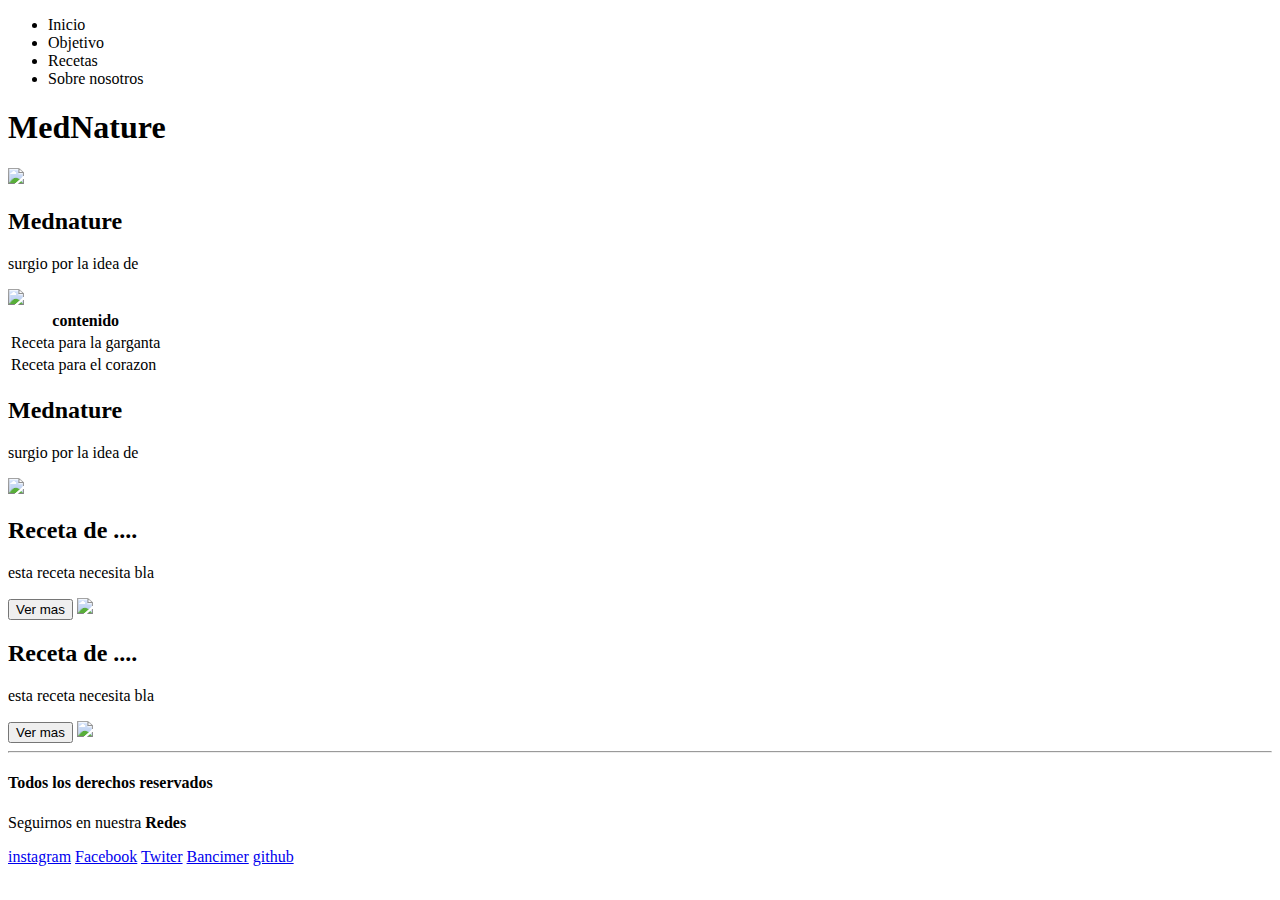
==== code/index.html @ f656fd48 "Estructura en html" ====
<!DOCTYPE html>
<html lang="en">
<head>
    <meta charset="UTF-8">
    <meta http-equiv="X-UA-Compatible" content="IE=edge">
    <meta name="viewport" content="width=device-width, initial-scale=1.0">
    <title>MedNature</title>
</head>
<body>
    <header>
        <nav>
            <ul>
                <li><a>Inicio</a></li>
                <li><a>Objetivo</a></li>
                <li><a>Recetas</a></li>
                <li><a>Sobre nosotros</a></li>
            </ul>
        </nav>
        <h1>MedNature</h1>
        <img src="C:\Users\tiosh\Documents\HackatonPorLaSalud\images\logo.png">
    </header>
    <section>
        <article>
            <h2>Mednature</h2>
            <p>surgio por la idea de</p>
            <img src="C:\Users\tiosh\Documents\HackatonPorLaSalud\images\logo.png">
        </article>
    </section>
    <table>
        <tr>
          <th>contenido</th>
        </tr>
        <tr>
          <td><a>Receta para la garganta</a></td>
        </tr>
        <tr>
          <td><a>Receta para el corazon</a></td>
        </tr>
      </table>
<section>
    <article>
        <h2>Mednature</h2>
        <p>surgio por la idea de</p>
        <img src="C:\Users\tiosh\Documents\HackatonPorLaSalud\images\logo.png">
    </article>
    <article>
        <h2>Receta de ....</h2>
        <p>esta receta necesita bla</p>
        <button>Ver mas</button>
        <img src="C:\Users\tiosh\Documents\HackatonPorLaSalud\images\logo.png">
    </article>
    <article>
        <h2>Receta de ....</h2>
        <p>esta receta necesita bla</p>
        <button>Ver mas</button>
        <img src="C:\Users\tiosh\Documents\HackatonPorLaSalud\images\logo.png">
    </article>
</section>
<hr>
<footer>
    <h4>Todos los derechos reservados</h4>
    <p>Seguirnos en nuestra <b>Redes</b></p>
    <a href="https://www.instagram.com/enrique_tics/">instagram</a>
    <a href="https://www.instagram.com/enrique_tics/">Facebook</a>
    <a href="https://www.instagram.com/enrique_tics/">Twiter</a>
    <a href="https://www.instagram.com/enrique_tics/">Bancimer</a>
    <a href="https://www.instagram.com/enrique_tics/">github</a>
</footer>
</body>
</html>
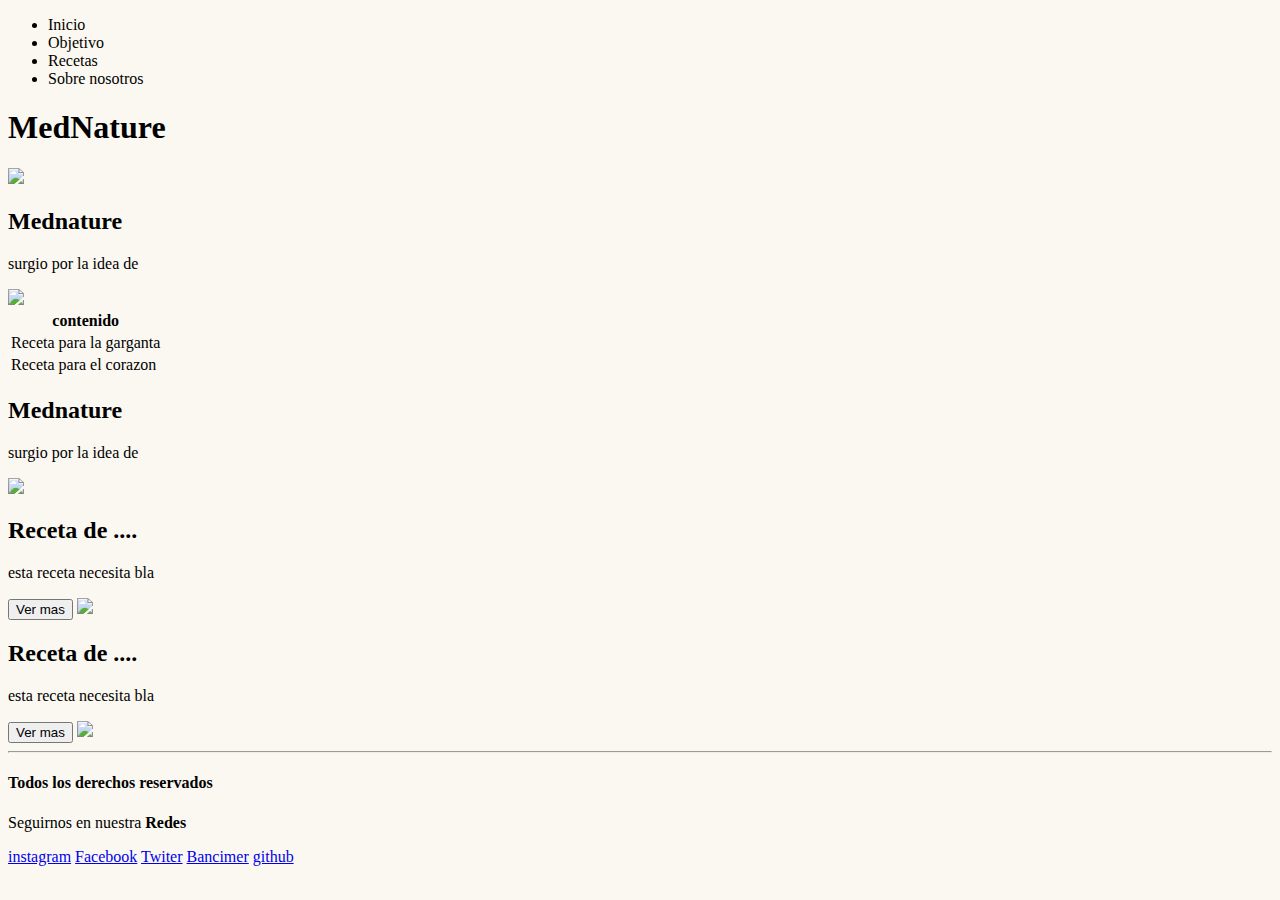
==== commit 956d0ec1: "Estructura en html" ====
--- a/code/index.html
+++ b/code/index.html
@@ -4,6 +4,7 @@
     <meta charset="UTF-8">
     <meta http-equiv="X-UA-Compatible" content="IE=edge">
     <meta name="viewport" content="width=device-width, initial-scale=1.0">
+    <link rel="stylesheet" href="style.css">
     <title>MedNature</title>
 </head>
 <body>
--- a/code/style.css
+++ b/code/style.css
@@ -0,0 +1,3 @@
+html{
+    background-color: #FBF8F1;
+}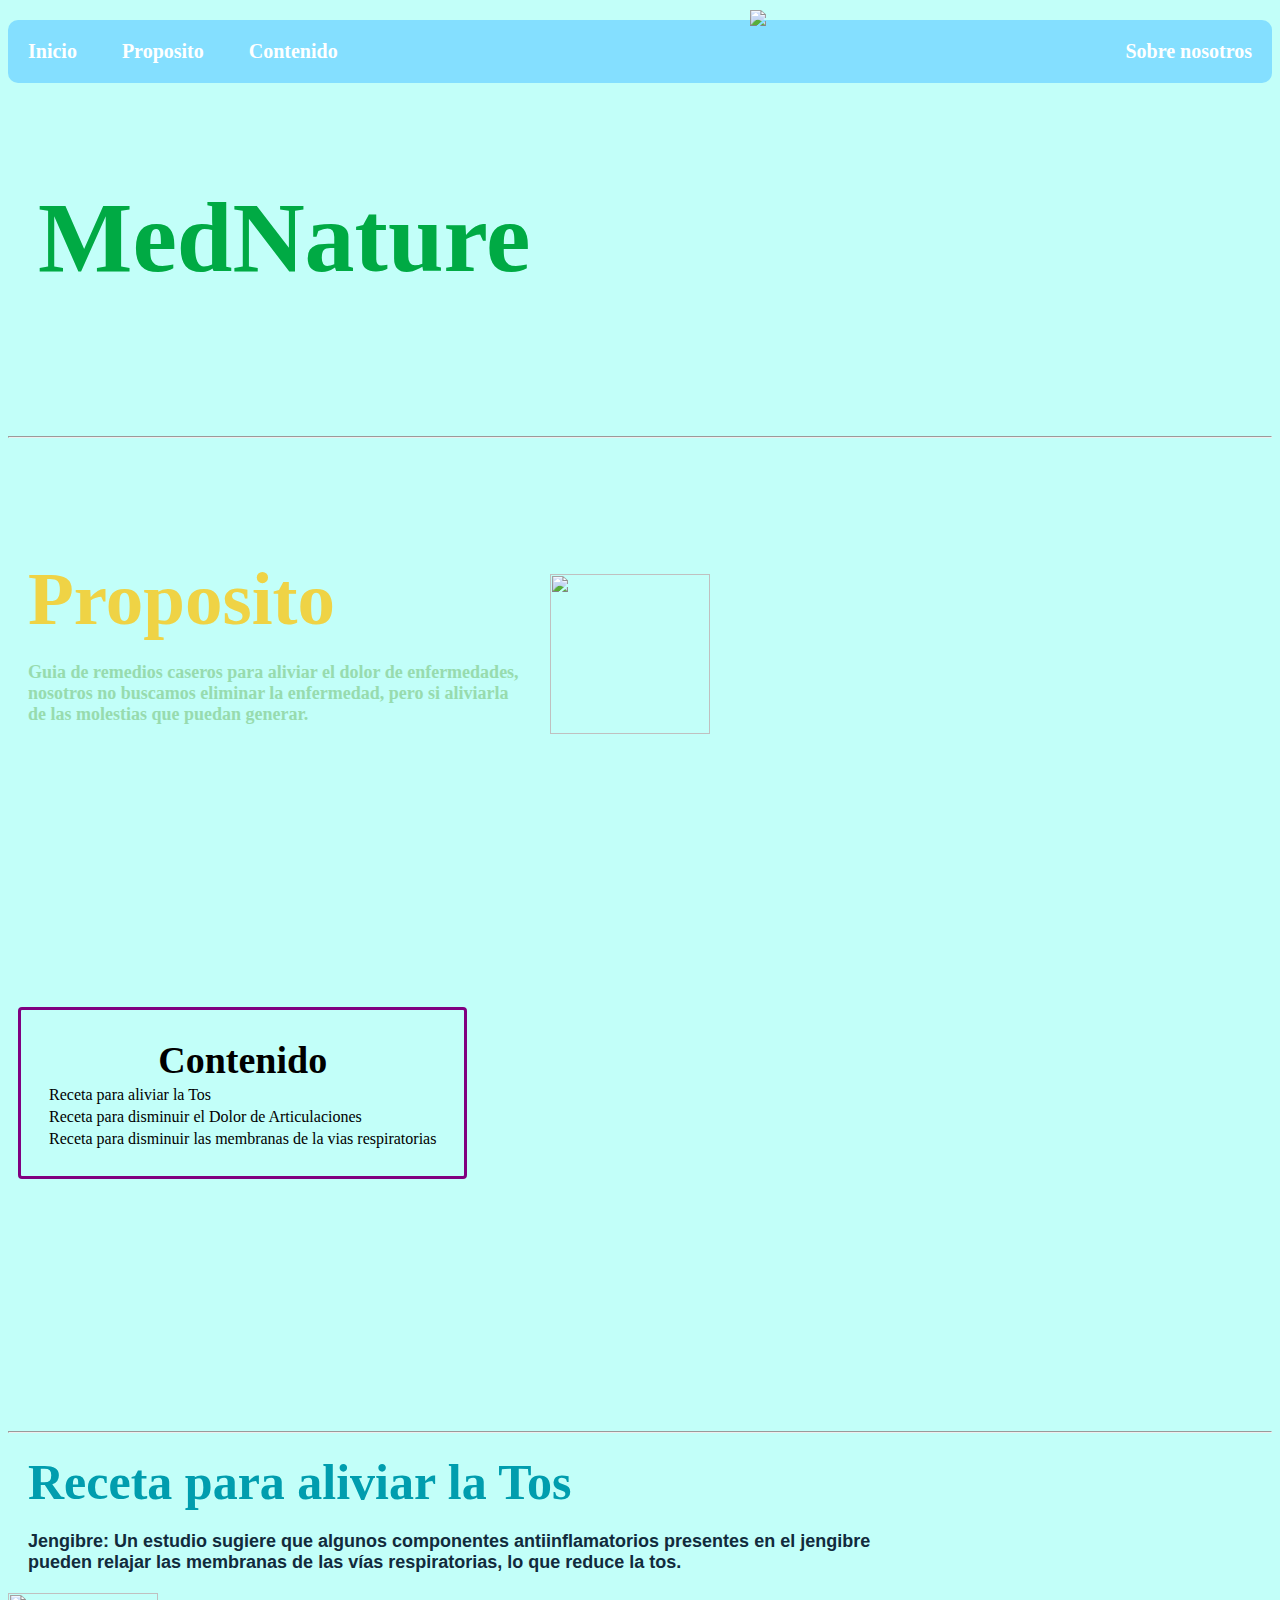
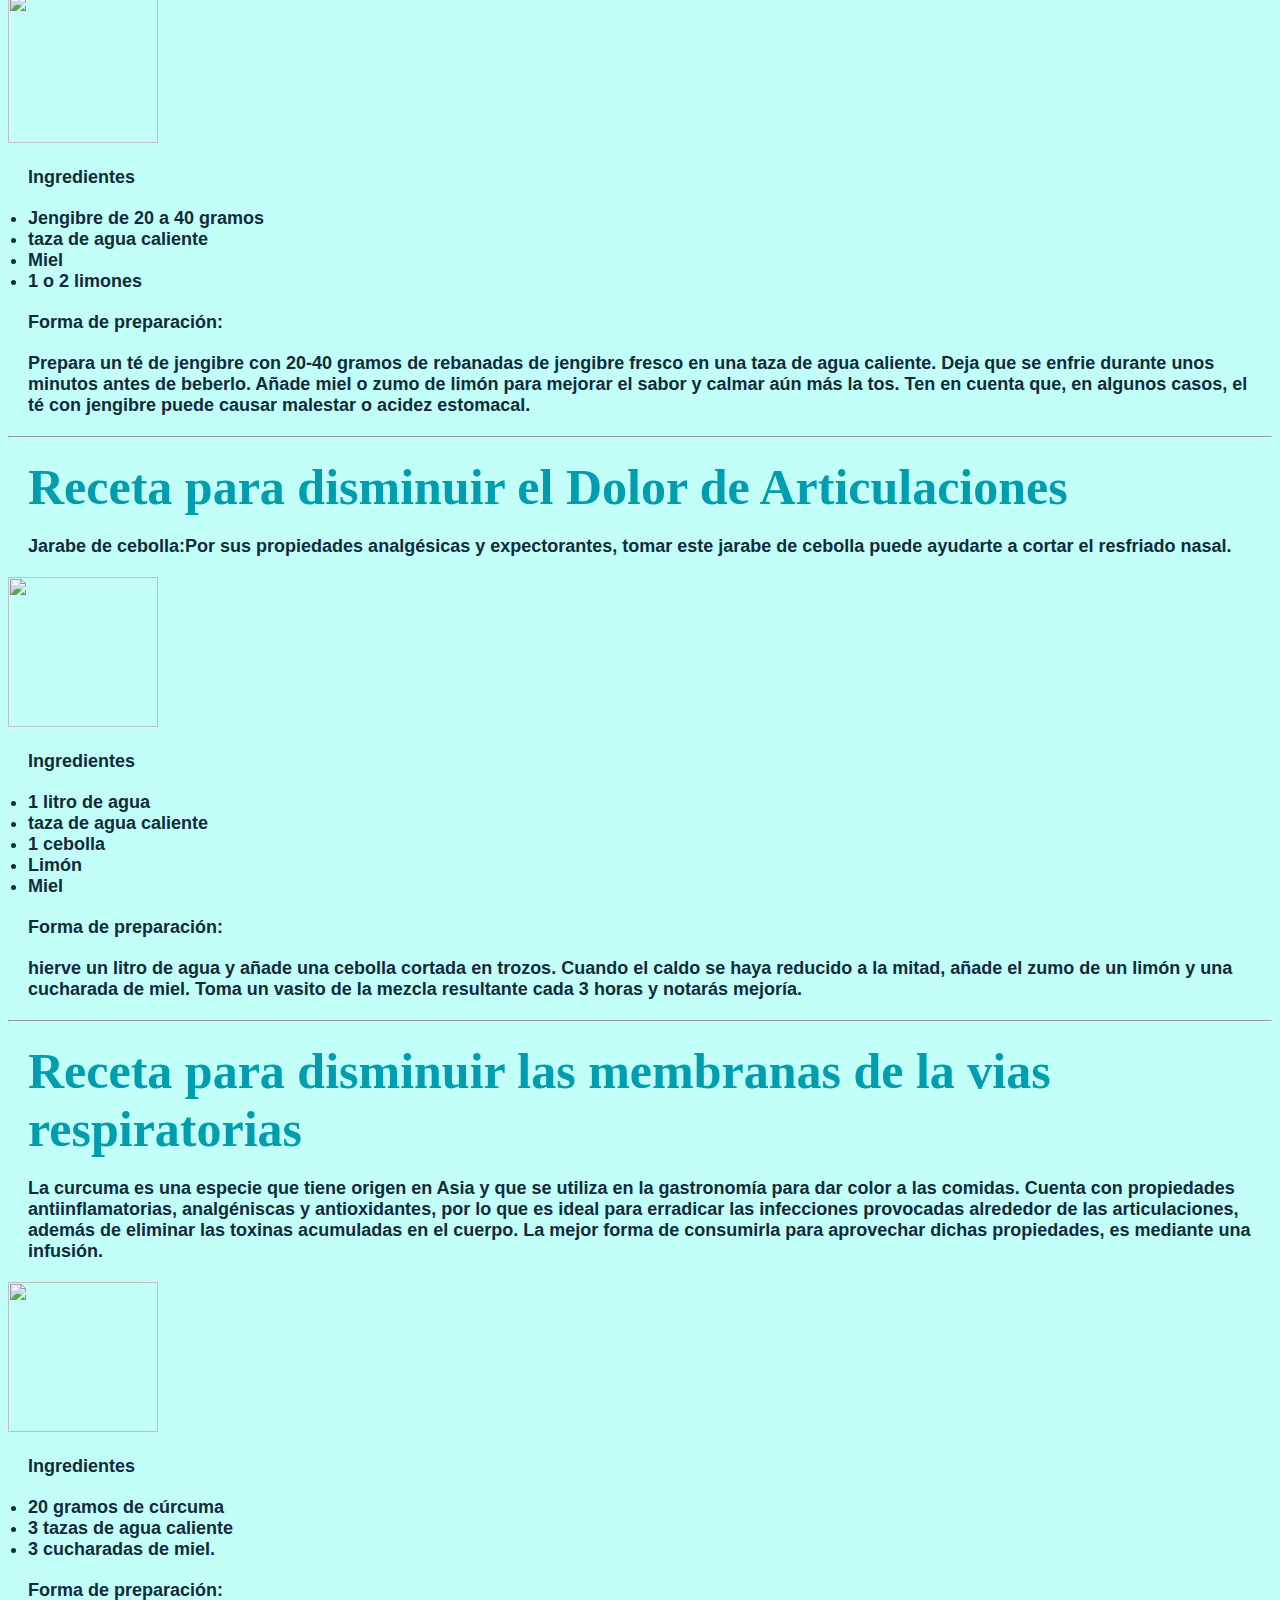
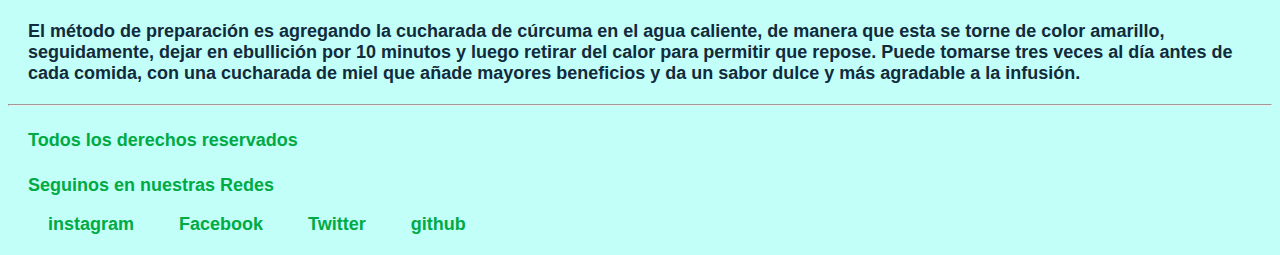
==== commit aea63946: "subiendo prototipo" ====
--- a/code/index.html
+++ b/code/index.html
@@ -10,62 +10,102 @@
 <body>
     <header>
         <nav>
-            <ul>
-                <li><a>Inicio</a></li>
-                <li><a>Objetivo</a></li>
-                <li><a>Recetas</a></li>
-                <li><a>Sobre nosotros</a></li>
+            <ul class="menuMed">
+                <li><a href="#lancha" >Inicio</a></li>
+                <li><a href="#proposito">Proposito</a></li>
+                <li><a href="#Contenido">Contenido</a></li>
+                <li class="itemr"><a href="#sobreNosotros">Sobre nosotros</a></li>
             </ul>
         </nav>
-        <h1>MedNature</h1>
-        <img src="C:\Users\tiosh\Documents\HackatonPorLaSalud\images\logo.png">
+        <h1 class="titleMed1" name="lancha" id="lancha" >MedNature</h1>
+        <img src="C:\Users\tiosh\Documents\HackatonPorLaSalud\images\sin fondo.png" class="imgMed1">
+        <br><br><hr>
     </header>
     <section>
         <article>
-            <h2>Mednature</h2>
-            <p>surgio por la idea de</p>
-            <img src="C:\Users\tiosh\Documents\HackatonPorLaSalud\images\logo.png">
+            <br><br><br><br><br>
+            <h2 class="articleMed1" name="proposito" id="proposito">Proposito</h2>
+            <p  class="articleMed2">Guia de remedios caseros para aliviar el dolor de enfermedades,<br>
+                 nosotros no buscamos eliminar la enfermedad, pero si aliviarla <br>
+                  de las molestias que puedan generar.</p>
+            <img src="C:\Users\tiosh\Documents\HackatonPorLaSalud\images\te-de-hierbas.png" class="imgMed2">
         </article>
     </section>
-    <table>
+    <br><br><br><br><br><br><br><br><br><br><br><br><br>
+    <table class="tableMed1">
         <tr>
-          <th>contenido</th>
+          <th  name="Contenido" id="Contenido">Contenido</th>
+        </tr><br>
+        <tr>
+          <td><a>Receta para aliviar la Tos</a></td>
         </tr>
         <tr>
-          <td><a>Receta para la garganta</a></td>
+          <td><a>Receta para disminuir el Dolor de Articulaciones</a></td>
         </tr>
         <tr>
-          <td><a>Receta para el corazon</a></td>
-        </tr>
+            <td><a>Receta para disminuir las membranas de la vias respiratorias</a></td>
+          </tr>
       </table>
+      <br><br><br><br><br><br><br><br><br><br><br><br><br>
+      <hr>
 <section>
     <article>
-        <h2>Mednature</h2>
-        <p>surgio por la idea de</p>
-        <img src="C:\Users\tiosh\Documents\HackatonPorLaSalud\images\logo.png">
+        <h2 class="titleRem">Receta para aliviar la Tos</h2>
+        <p class="content1">Jengibre: Un estudio sugiere que algunos componentes antiinflamatorios presentes 
+            en el jengibre <br> pueden relajar las membranas de las vías respiratorias, lo que reduce la tos.</p>
+        <img src="C:\Users\tiosh\Documents\HackatonPorLaSalud\images\te-de-gengibre.png" class="imag1rem">
+        <p class="content1">Ingredientes</p> 
+        <ul class="content1"> 
+    	    <li>Jengibre de 20 a 40 gramos</li> 
+    	    <li> taza de agua caliente</li> 
+   	        <li>Miel </li> 
+            <li>1 o 2 limones  </li> 
+        </ul>
+        <h3 class="content1">Forma de preparación:</h3>
+        <p class="content1">Prepara un té de jengibre con 20-40 gramos de rebanadas de jengibre fresco en una taza de agua caliente. Deja que se enfrie durante unos minutos antes de beberlo. Añade miel o zumo de limón para mejorar el sabor y calmar aún más la tos. Ten en cuenta que, en algunos casos, el té con jengibre puede causar malestar o acidez estomacal.</p>
     </article>
+    <hr>
     <article>
-        <h2>Receta de ....</h2>
-        <p>esta receta necesita bla</p>
-        <button>Ver mas</button>
-        <img src="C:\Users\tiosh\Documents\HackatonPorLaSalud\images\logo.png">
+        <h2 class="titleRem">Receta para disminuir el Dolor de Articulaciones</h2>
+        <p class="content1">Jarabe de cebolla:Por sus propiedades analgésicas y expectorantes, tomar este jarabe de cebolla puede ayudarte a cortar el resfriado nasal.</p>
+        <img src="C:\Users\tiosh\Documents\HackatonPorLaSalud\images\jarabe.png" class="imag1rem">
+        <p class="content1">Ingredientes</p> 
+        <ul class="content1"> 
+    	    <li> 1 litro de agua </li> 
+    	    <li> taza de agua caliente</li> 
+   	        <li>1 cebolla</li> 
+            <li>Limón </li> 
+            <li>Miel </li> 
+        </ul>
+        <h3 class="content1">Forma de preparación:</h3>
+        <p class="content1">hierve un litro de agua y añade una cebolla cortada en trozos. Cuando el caldo se haya reducido a la mitad, añade el zumo de un limón y una cucharada de miel. Toma un vasito de la mezcla resultante cada 3 horas y notarás mejoría.</p>
     </article>
+    <hr>
     <article>
-        <h2>Receta de ....</h2>
-        <p>esta receta necesita bla</p>
-        <button>Ver mas</button>
-        <img src="C:\Users\tiosh\Documents\HackatonPorLaSalud\images\logo.png">
+        <h2 class="titleRem">Receta para disminuir las membranas de la vias respiratorias</h2>
+        <p class="content1">La curcuma es una especie que tiene origen en Asia y que se utiliza en la gastronomía para dar color a las comidas. Cuenta con propiedades antiinflamatorias, analgéniscas y antioxidantes, por lo que es ideal para erradicar las infecciones provocadas alrededor de las articulaciones, además de eliminar las toxinas acumuladas en el cuerpo.
+            La mejor forma de consumirla para aprovechar dichas propiedades, es mediante una infusión. </p>
+        <img src="C:\Users\tiosh\Documents\HackatonPorLaSalud\images\curcuma.png" class="imag1rem">
+        <p class="content1">Ingredientes</p> 
+        <ul class="content1"> 
+    	    <li>20 gramos de cúrcuma</li> 
+    	    <li>3 tazas de agua caliente </li> 
+   	        <li>3 cucharadas de miel. </li> 
+        </ul>
+        <h3 class="content1">Forma de preparación:</h3>
+        <p class="content1">El método de preparación es agregando la cucharada de cúrcuma en el agua caliente, de manera que esta se torne de color amarillo, seguidamente, dejar en ebullición por 10 minutos y luego retirar del calor para permitir que repose.
+            Puede tomarse tres veces al día antes de cada comida, con una cucharada de miel que añade mayores beneficios y da un sabor dulce y más agradable a la infusión.</p>
     </article>
+   
 </section>
 <hr>
-<footer>
+<footer class="fotter" id="sobreNosotros" name="sobreNosotros">
     <h4>Todos los derechos reservados</h4>
-    <p>Seguirnos en nuestra <b>Redes</b></p>
-    <a href="https://www.instagram.com/enrique_tics/">instagram</a>
-    <a href="https://www.instagram.com/enrique_tics/">Facebook</a>
-    <a href="https://www.instagram.com/enrique_tics/">Twiter</a>
-    <a href="https://www.instagram.com/enrique_tics/">Bancimer</a>
-    <a href="https://www.instagram.com/enrique_tics/">github</a>
+    <p>Seguinos en nuestras Redes</b></p>
+    <a href="https://www.instagram.com/enrique_tics/" class="fotter1">instagram</a>
+    <a href="https://www.instagram.com/enrique_tics/" class="fotter1">Facebook</a>
+    <a href="https://www.instagram.com/enrique_tics/" class="fotter1">Twitter</a>
+    <a href="https://www.instagram.com/enrique_tics/" class="fotter1">github</a>
 </footer>
 </body>
-</html>+</html>
--- a/code/style.css
+++ b/code/style.css
@@ -1,3 +1,139 @@
 html{
-    background-color: #FBF8F1;
+    background-color: #C2FFF9;
+}
+
+
+.menuMed{
+    list-style: none;
+    padding: 0;
+    background-color: #84DFFF;
+    font-family: Arial, Helvetica, sans-serif,;
+    font-weight: bold;
+    font-size: 20px;
+    border-radius: 10PX;
+}
+
+.menuMed li a {
+    text-decoration: none;
+    color: white;
+    padding: 20px;
+    display: block;
+}
+
+.menuMed li {
+    display: inline-block;
+    text-align: center;
+}
+
+.menuMed li a:hover {
+    background: #516BEB;
+    border-radius: 10PX;
+}
+.itemr{
+    float: right;
+}
+
+.titleMed1 {
+    padding: 0;
+    font-family: Arial, Helvetica, sans-serif,;
+    font-weight: bold;
+    font-size: 100px;
+    padding: 30px;
+    color: #00aa44;
+}
+
+.imgMed1{
+    position: absolute;
+    top: 10px;
+    left: 750px;
+
+}
+
+.imgMed2 {
+    position: absolute;
+    width: 160px;
+    height: 160px;
+    top: 574px;
+    left: 550px;
+
+}
+
+.articleMed1{
+    padding: 0;
+    font-family: Arial, Helvetica, sans-serif,;
+    font-weight: bold;
+    font-size: 75px;
+    color: #EFD345;
+    margin: 20px;
+}
+
+.articleMed2{
+    padding: 0;
+    margin: 0;
+    font-family: Arial, Helvetica, sans-serif,;
+    font-weight: bold;
+    font-size: 18px;
+    color: #97DBAE;
+    margin: 20px;
+}
+
+.tableMed1{
+    border: 3px solid purple;
+    border-radius: 4px;
+    margin: 10px;
+    padding: 25px
+}
+
+.tableMed1 th{
+    font-family: Arial, Helvetica, sans-serif,;
+    font-weight: bold;
+    font-size: 38px;
+}
+
+.content1 {
+    padding: 0;
+    margin: 0;
+    font-family: Arial, Helvetica, sans-serif;
+    font-weight: bold;
+    font-size: 18px;
+    margin: 20px;
+    color: #112B3C;
+}
+
+.titleRem{
+    padding: 0;
+    font-family: Arial, Helvetica, sans-serif,;
+    font-weight: bold;
+    font-size: 50px;
+    margin: 20px;
+    color: #009DAE;
+}
+
+.imag1rem{
+   width: 150px;
+   height: 150px;
+}
+
+.fotter{
+    padding: 0;
+    margin: 0;
+    font-family: Arial, Helvetica, sans-serif;
+    font-weight: bold;
+    font-size: 18px;
+    margin: 20px;
+    color: #00aa44;
+    text-decoration: none;
+
+}
+
+.fotter1{
+    text-decoration: none;
+    padding: 0;
+    margin: 0;
+    font-family: Arial, Helvetica, sans-serif;
+    font-weight: bold;
+    font-size: 18px;
+    margin: 20px;
+    color:#00aa44;
+
 }